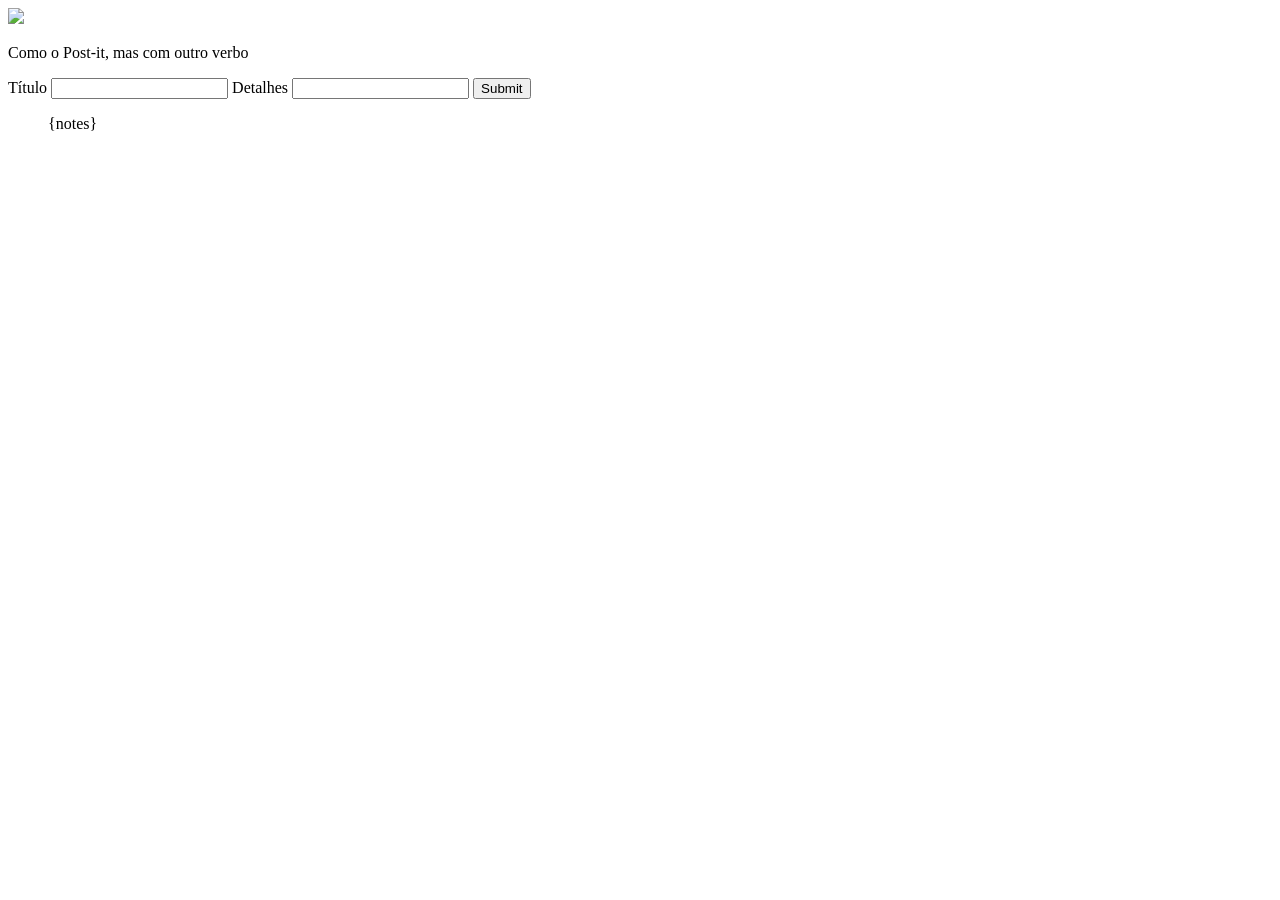
==== static/templates/index.html @ df037586 "handout 1 concluido" ====
<!DOCTYPE html>
<html>
<head>
    <meta charset="UTF-8">
    <title>Get-it</title>
</head>
<body>

    <img src="{{{{ url_for('static', filename='img/logo-getit.png') }}}}">
    <p>Como o Post-it, mas com outro verbo</p>

    <form action="/submit" method="POST">
        <label for="titulo">Título</label>
        <input id="titulo" type="text" name="titulo" />

        <label for="detalhes">Detalhes</label>
        <input id="detalhes" name="detalhes" />

        <input type="submit" />
    </form>

    <ul>
        {notes}
    </ul>

</body>
</html>
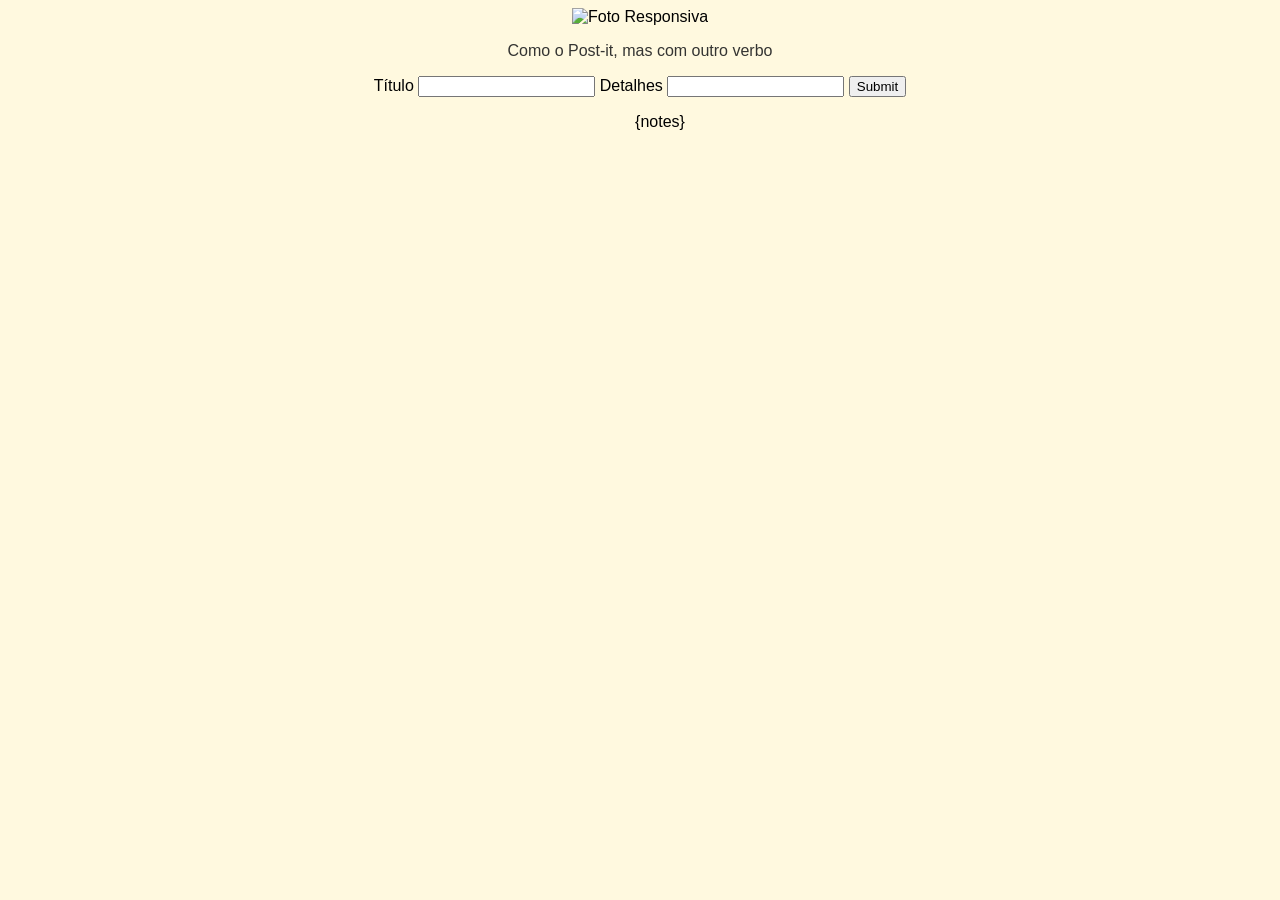
==== commit 5cfcbf9b: "v1.1" ====
--- a/static/templates/index.html
+++ b/static/templates/index.html
@@ -6,7 +6,8 @@
 </head>
 <body>
 
-    <img src="{{{{ url_for('static', filename='img/logo-getit.png') }}}}">
+    <link rel="stylesheet" href="/static/getit.css">
+    <img src="{{{{ url_for('static', filename='img/logo-getit.png') }}}}" class="responsiva" alt="Foto Responsiva">
     <p>Como o Post-it, mas com outro verbo</p>
 
     <form action="/submit" method="POST">
--- a/static/getit.css
+++ b/static/getit.css
@@ -0,0 +1,18 @@
+body {
+    background-color: #fff9df;
+    font-family: Arial, sans-serif;
+    text-align: center;
+}
+
+h1 {
+    color: #ff8800;
+}
+
+p {
+    color: #343432;
+}
+
+img.responsiva {
+    max-width: 30%; /* nunca ultrapassa o tamanho do container */
+    height: auto;    /* mantém proporção */
+}
